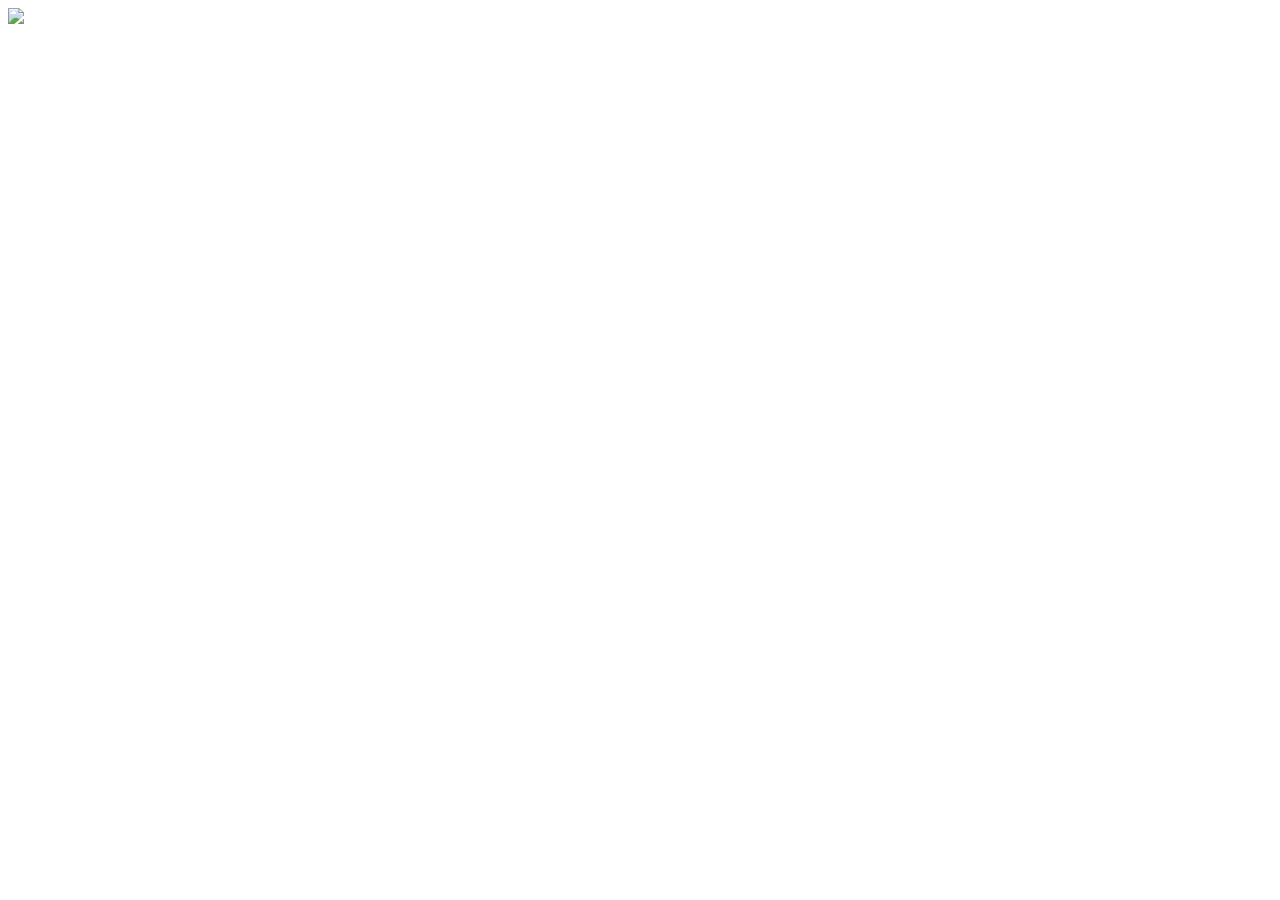
==== DiseñoWebResponsivo/CSSBoxModel/index.html @ 4daaeab9 "Iniciando la segunda parte de diseño web responsivo" ====
<!DOCTYPE html>
<html lang="en">
    <head>
        <meta charset="UTF-8">
        <meta name="viewport" content="width=device-width, initial-scale=1.0">
        <title>CSSbox</title>
    </head>
    <body>
        <img src="https://cdn.freecodecamp.org/curriculum/css-box-model/diagram-1.png">
    </body>
</html>
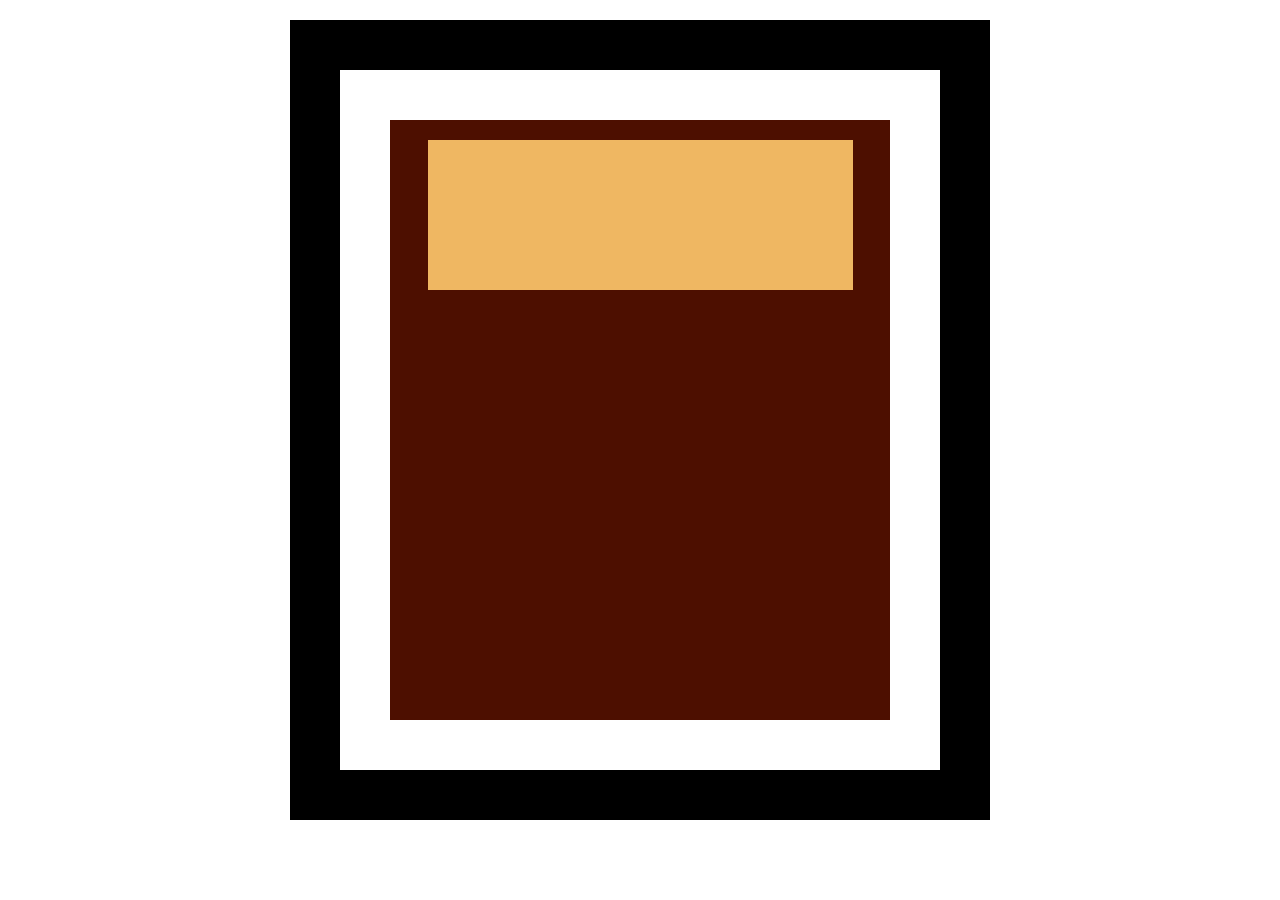
==== commit d6bdeb26: "Avanzando mas" ====
--- a/DiseñoWebResponsivo/CSSBoxModel/index.html
+++ b/DiseñoWebResponsivo/CSSBoxModel/index.html
@@ -1,11 +1,16 @@
 <!DOCTYPE html>
 <html lang="en">
-    <head>
-        <meta charset="UTF-8">
-        <meta name="viewport" content="width=device-width, initial-scale=1.0">
-        <title>CSSbox</title>
-    </head>
-    <body>
-        <img src="https://cdn.freecodecamp.org/curriculum/css-box-model/diagram-1.png">
-    </body>
+  <head>
+    <meta charset="UTF-8">
+    <title>Rothko Painting</title>
+    <link href="./styles.css" rel="stylesheet">
+  </head>
+  <body>
+    <div class="frame">
+      <div class="canvas">
+        <div class="one"></div>
+
+      </div>
+    </div>
+  </body>
 </html>--- a/DiseñoWebResponsivo/CSSBoxModel/styles.css
+++ b/DiseñoWebResponsivo/CSSBoxModel/styles.css
@@ -0,0 +1,20 @@
+.canvas {
+    width: 500px;
+    height: 600px;
+    background-color: #4d0f00;
+    overflow: hidden;
+  }
+  
+  .frame {
+    border: 50px solid black;
+    width: 500px;
+    padding: 50px;
+    margin: 20px auto;
+  }
+  
+  .one {
+    width: 425px;
+    height: 150px;
+    background-color: #efb762;
+    margin: 20px auto;
+  }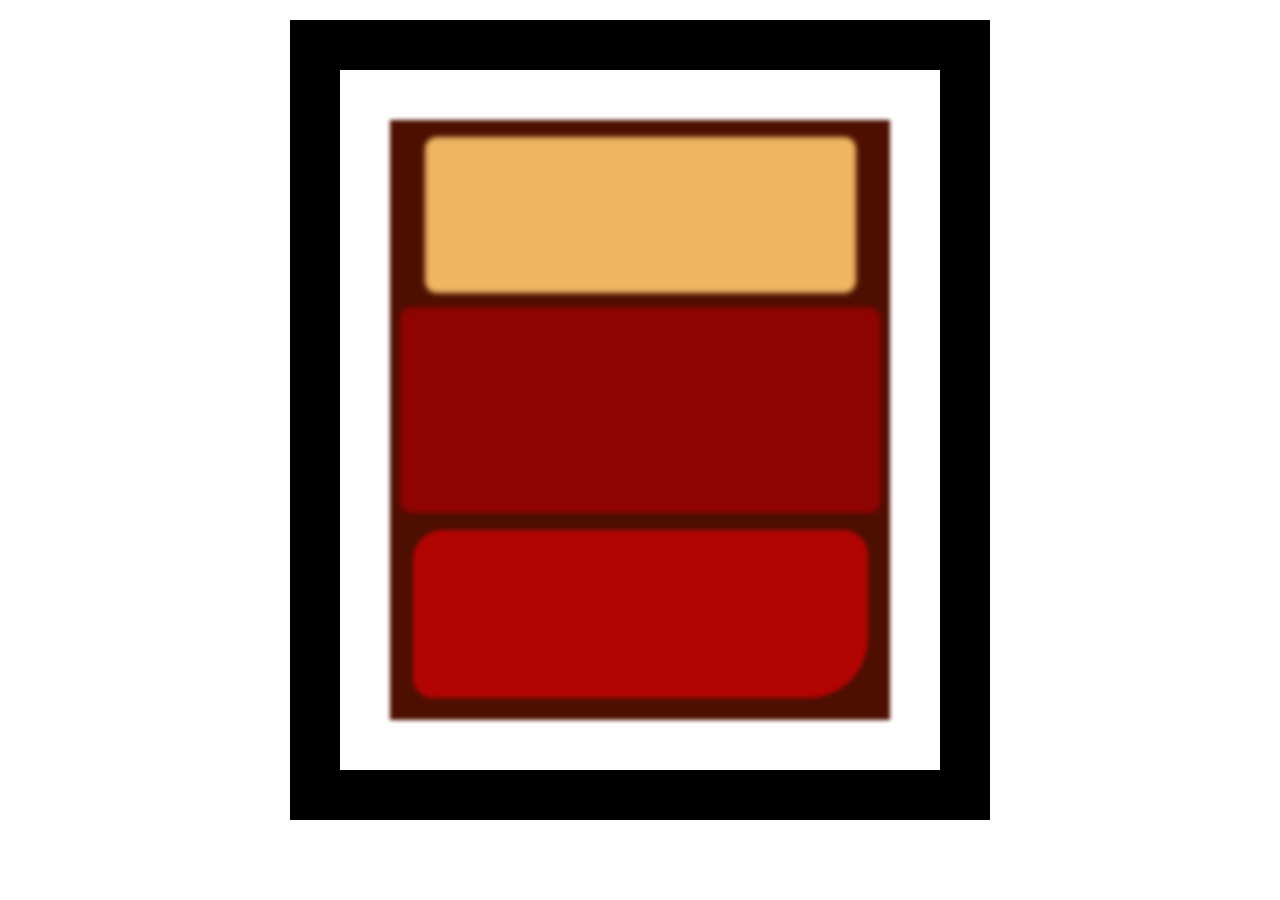
==== commit 46b9deb4: "continuacion del proyecto de box CSSBoxModel" ====
--- a/DiseñoWebResponsivo/CSSBoxModel/index.html
+++ b/DiseñoWebResponsivo/CSSBoxModel/index.html
@@ -9,7 +9,8 @@
     <div class="frame">
       <div class="canvas">
         <div class="one"></div>
-
+        <div class="two"></div>
+        <div class="three"></div>
       </div>
     </div>
   </body>
--- a/DiseñoWebResponsivo/CSSBoxModel/styles.css
+++ b/DiseñoWebResponsivo/CSSBoxModel/styles.css
@@ -1,20 +1,44 @@
 .canvas {
-    width: 500px;
-    height: 600px;
-    background-color: #4d0f00;
-    overflow: hidden;
-  }
-  
-  .frame {
-    border: 50px solid black;
-    width: 500px;
-    padding: 50px;
-    margin: 20px auto;
-  }
-  
-  .one {
-    width: 425px;
-    height: 150px;
-    background-color: #efb762;
-    margin: 20px auto;
-  }+  width: 500px;
+  height: 600px;
+  background-color: #4d0f00;
+  overflow: hidden;
+  filter: blur(2px);
+}
+
+.frame {
+  border: 50px solid black;
+  width: 500px;
+  padding: 50px;
+  margin: 20px auto;
+}
+
+.one {
+  width: 425px;
+  height: 150px;
+  background-color: #efb762;
+  margin: 20px auto;
+  box-shadow: 0 0 3px 3px #efb762;
+  border-radius: 9px;
+}
+
+.two {
+  width: 475px;
+  height: 200px;
+  background-color: #8f0401;
+  margin: 0 auto 20px;
+  box-shadow: 0 0 3px 3px #8f0401;
+  border-radius: 8px 9px;
+}
+
+.three {
+  width: 91%;
+  height: 28%;
+  background-color: #b20403;
+  margin: auto;
+  border-radius: 30px 25px 60px 20px;
+}
+
+.one, .two {
+  filter: blur(1px);
+}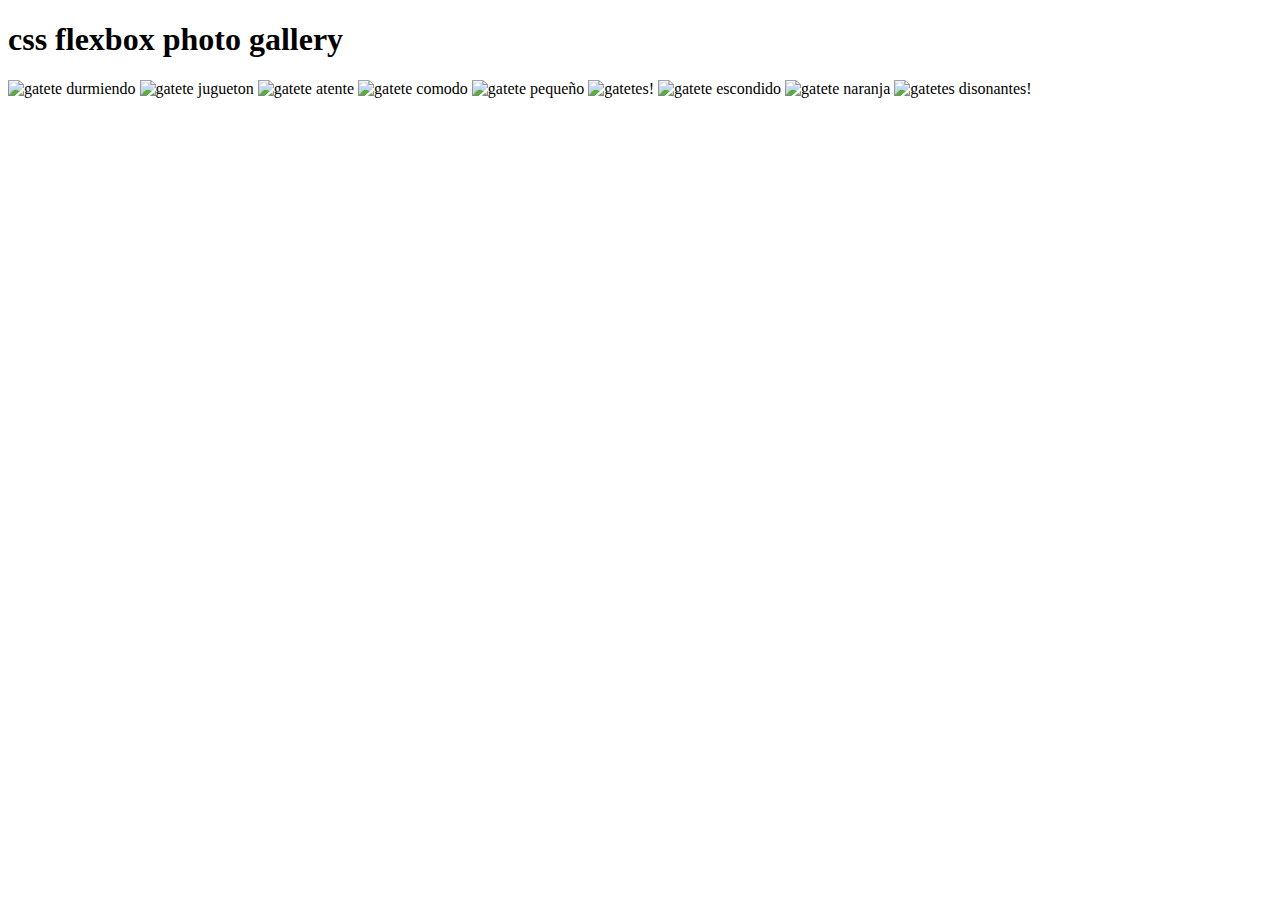
==== commit 3ae0a72f: "Terminado este ejercicio y avanzando al siguiente "tipografia"" ====
--- a/DiseñoWebResponsivo/CSSBoxModel/index.html
+++ b/DiseñoWebResponsivo/CSSBoxModel/index.html
@@ -1,17 +1,26 @@
 <!DOCTYPE html>
 <html lang="en">
   <head>
-    <meta charset="UTF-8">
-    <title>Rothko Painting</title>
-    <link href="./styles.css" rel="stylesheet">
+    <meta charset="utf-8">
+    <meta name="viewport" content="width=device-width, initial-scale=1.0">
+    <title>Photo Gallery</title>
+    <link rel="stylesheet" href="./styles.css">
   </head>
   <body>
-    <div class="frame">
-      <div class="canvas">
-        <div class="one"></div>
-        <div class="two"></div>
-        <div class="three"></div>
-      </div>
+    <header class="header">
+      <h1>css flexbox photo gallery</h1>
+    </header>
+    <div class="gallery">
+      <img src="https://cdn.freecodecamp.org/curriculum/css-photo-gallery/1.jpg" alt="gatete durmiendo">
+      <img src="https://cdn.freecodecamp.org/curriculum/css-photo-gallery/2.jpg" alt="gatete jugueton">
+      <img src="https://cdn.freecodecamp.org/curriculum/css-photo-gallery/3.jpg" alt="gatete atente">
+      <img src="https://cdn.freecodecamp.org/curriculum/css-photo-gallery/4.jpg" alt="gatete comodo">
+      <img src="https://cdn.freecodecamp.org/curriculum/css-photo-gallery/5.jpg"
+      alt="gatete pequeño">
+      <img src="https://cdn.freecodecamp.org/curriculum/css-photo-gallery/6.jpg"alt="gatetes!">
+      <img src="https://cdn.freecodecamp.org/curriculum/css-photo-gallery/7.jpg" alt="gatete escondido">
+      <img src="https://cdn.freecodecamp.org/curriculum/css-photo-gallery/8.jpg" alt="gatete naranja">
+      <img src="https://cdn.freecodecamp.org/curriculum/css-photo-gallery/9.jpg" alt="gatetes disonantes!">
     </div>
   </body>
 </html>--- a/DiseñoWebResponsivo/CSSBoxModel/styles.css
+++ b/DiseñoWebResponsivo/CSSBoxModel/styles.css
@@ -20,6 +20,7 @@
   margin: 20px auto;
   box-shadow: 0 0 3px 3px #efb762;
   border-radius: 9px;
+  transform: rotate(-0.6deg)
 }
 
 .two {
@@ -29,6 +30,7 @@
   margin: 0 auto 20px;
   box-shadow: 0 0 3px 3px #8f0401;
   border-radius: 8px 9px;
+  transform: rotate(0.4deg);
 }
 
 .three {
@@ -37,6 +39,7 @@
   background-color: #b20403;
   margin: auto;
   border-radius: 30px 25px 60px 20px;
+  transform: rotate(-0,2);
 }
 
 .one, .two {
